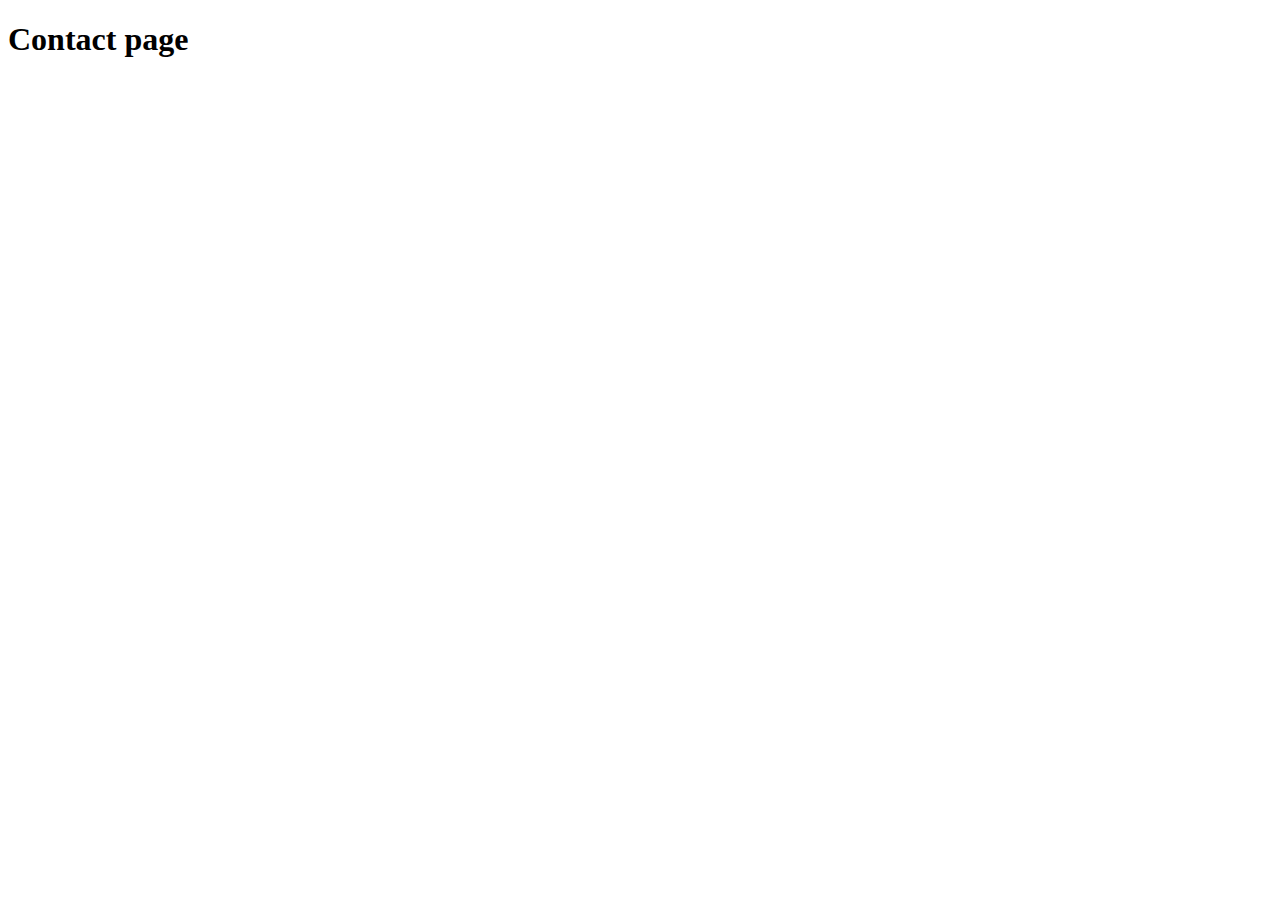
==== contact.html @ 5c204ff4 "Added contact page;started styling" ====
<!DOCTYPE html>
<html lang="en">
<head>
    <meta charset="UTF-8">
    <meta http-equiv="X-UA-Compatible" content="IE=edge">
    <meta name="viewport" content="width=, initial-scale=1.0">
    <title>Document</title>
</head>
<body>
    <h1>Contact page</h1>
</body>
</html>
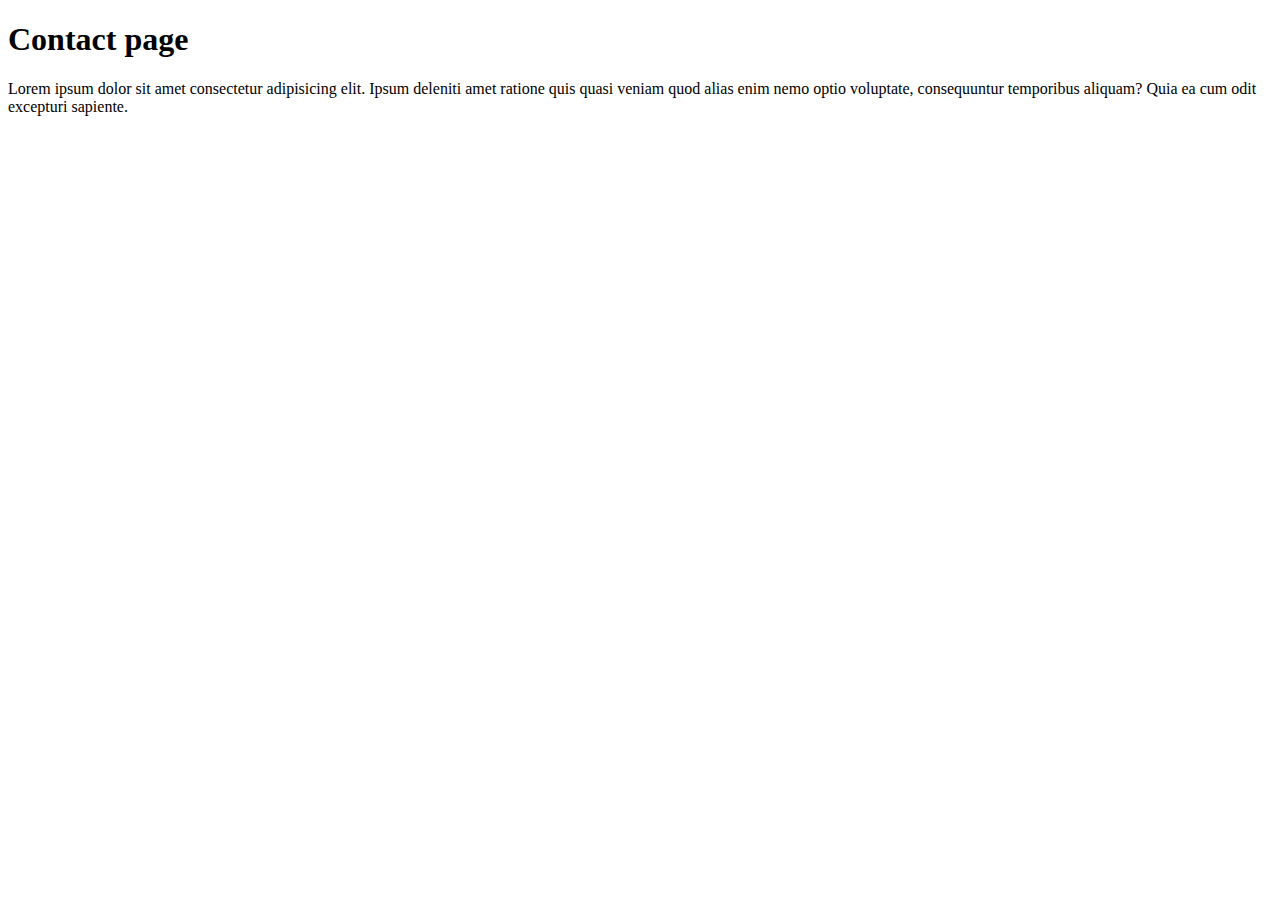
==== commit 99ebd6cf: "completed html and css lesson" ====
--- a/contact.html
+++ b/contact.html
@@ -5,8 +5,10 @@
     <meta http-equiv="X-UA-Compatible" content="IE=edge">
     <meta name="viewport" content="width=, initial-scale=1.0">
     <title>Document</title>
+    <link rel="stylesheet" href="index.css">
 </head>
 <body>
     <h1>Contact page</h1>
+    <p>Lorem ipsum dolor sit amet consectetur adipisicing elit. Ipsum deleniti amet ratione quis quasi veniam quod alias enim nemo optio voluptate, consequuntur temporibus aliquam? Quia ea cum odit excepturi sapiente.</p>
 </body>
 </html>